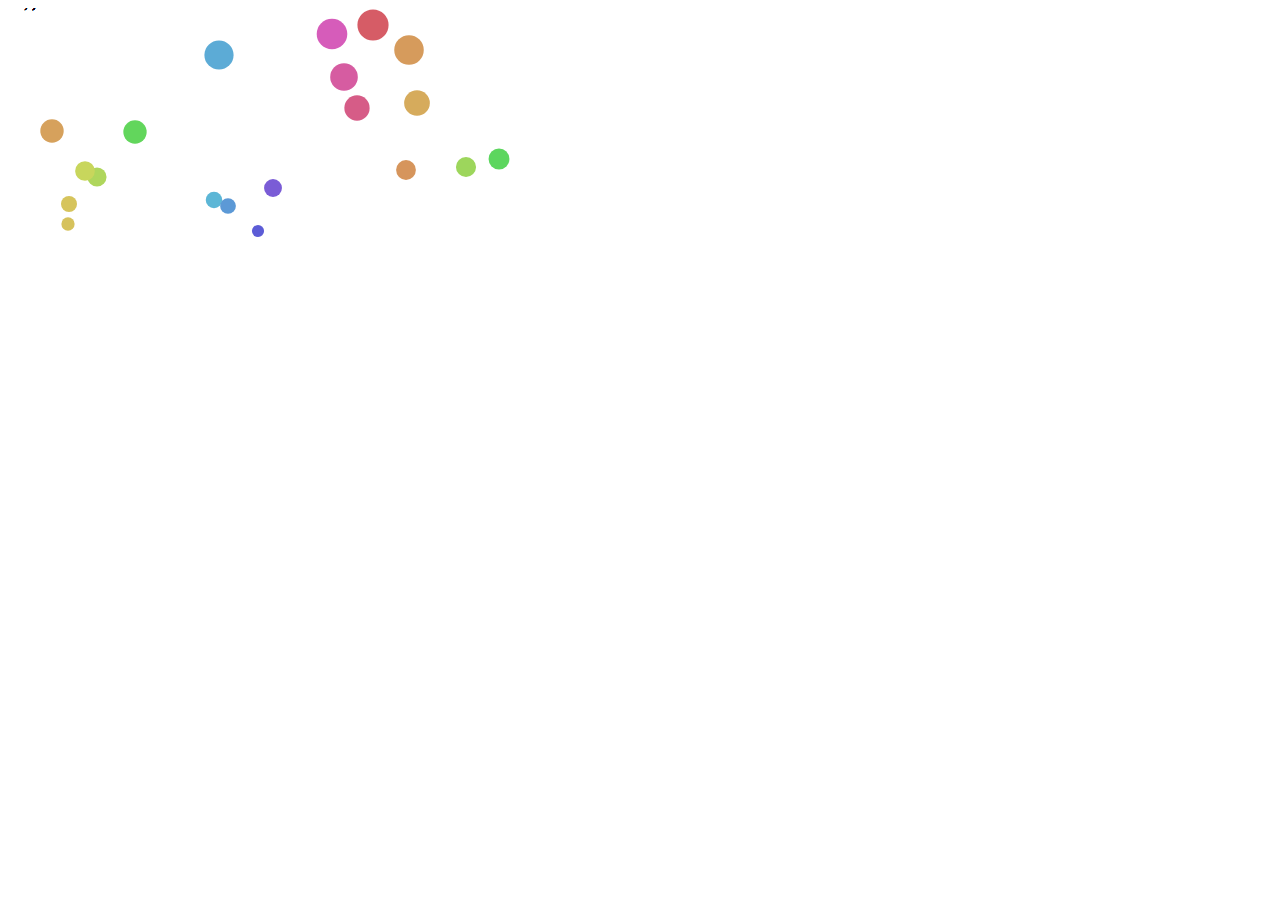
==== index.html @ a3aedfd6 "start" ====
<!DOCTYPE html>
<html lang="en">
<head>
    <meta charset="UTF-8">
    <meta name="viewport" content="width=device-width, initial-scale=1.0">
    <meta http-equiv="X-UA-Compatible" content="ie=edge">
    <link rel="stylesheet" href="index.css">
    <title>Document</title>
</head>
<body>
    <!-- <svg class="bar-chart"></svg> -->
    <div class="demo"></div>

    <!-- <script src="https://d3js.org/d3.v5.min.js"></script> -->
    <script src="JS/d3/d3.js"></script>
    <script src="index.js"></script>
</body>
</html>
---- index.css ----
.bar-chart {
  background-color: #58d3f7;
}
.bar {
  display: inline-block;
  width: 20px;
  height: 75px;
  margin-right: 3px;
  background-color: RoyalBlue;
}
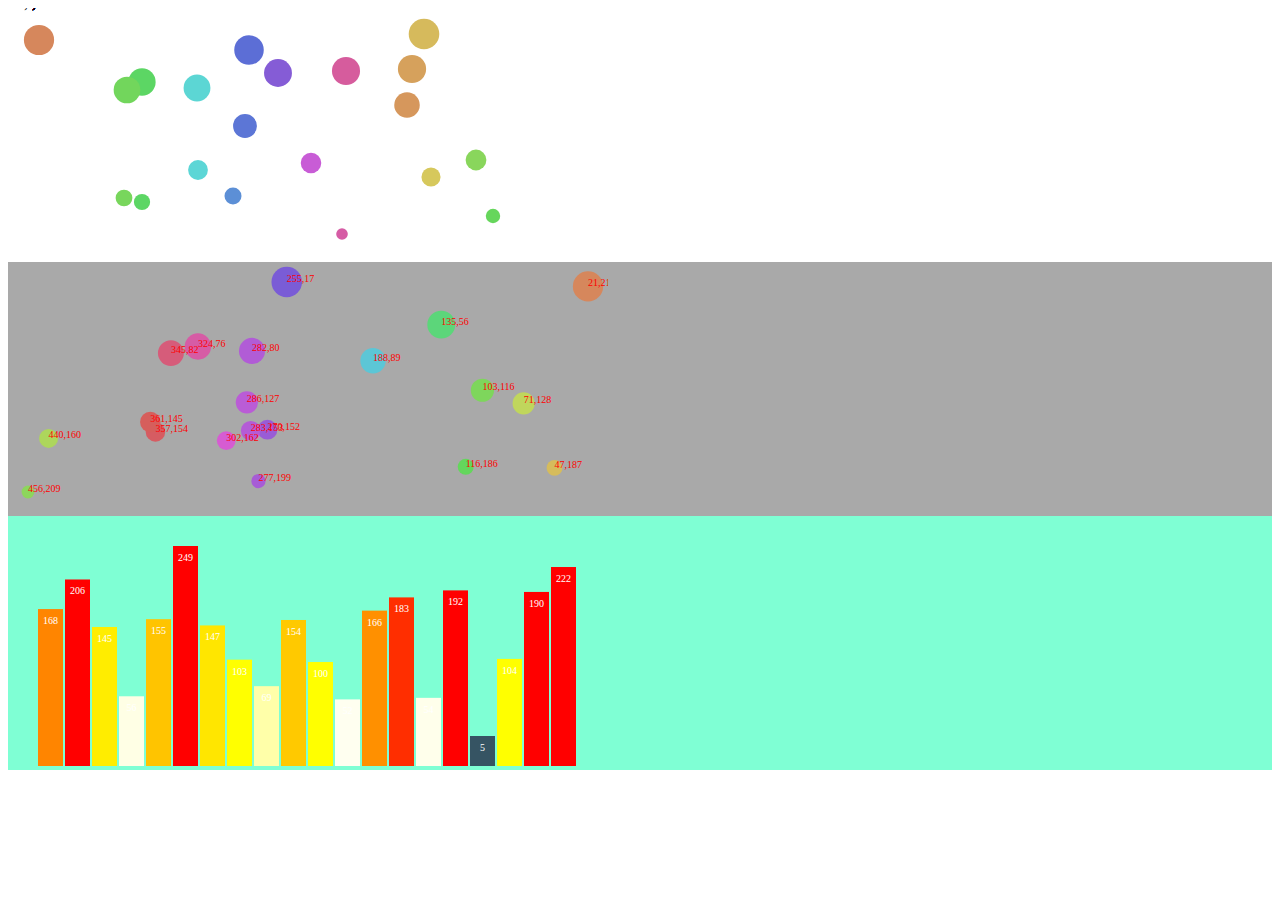
==== commit 774e949a: "scale, histogram" ====
--- a/index.html
+++ b/index.html
@@ -10,9 +10,13 @@
 <body>
     <!-- <svg class="bar-chart"></svg> -->
     <div class="demo"></div>
-
+    <div class="demo_scale"></div>
+    <div class="demo_hist"></div>
+    
     <!-- <script src="https://d3js.org/d3.v5.min.js"></script> -->
     <script src="JS/d3/d3.js"></script>
     <script src="index.js"></script>
+    <script src="index_scale.js"></script>
+    <script src="index_histogram.js"></script>
 </body>
 </html>--- a/index.css
+++ b/index.css
@@ -8,3 +8,10 @@
   margin-right: 3px;
   background-color: RoyalBlue;
 }
+.demo_scale{
+  background-color: darkgray;
+}
+
+.demo_hist{
+  background-color: aquamarine;
+}
